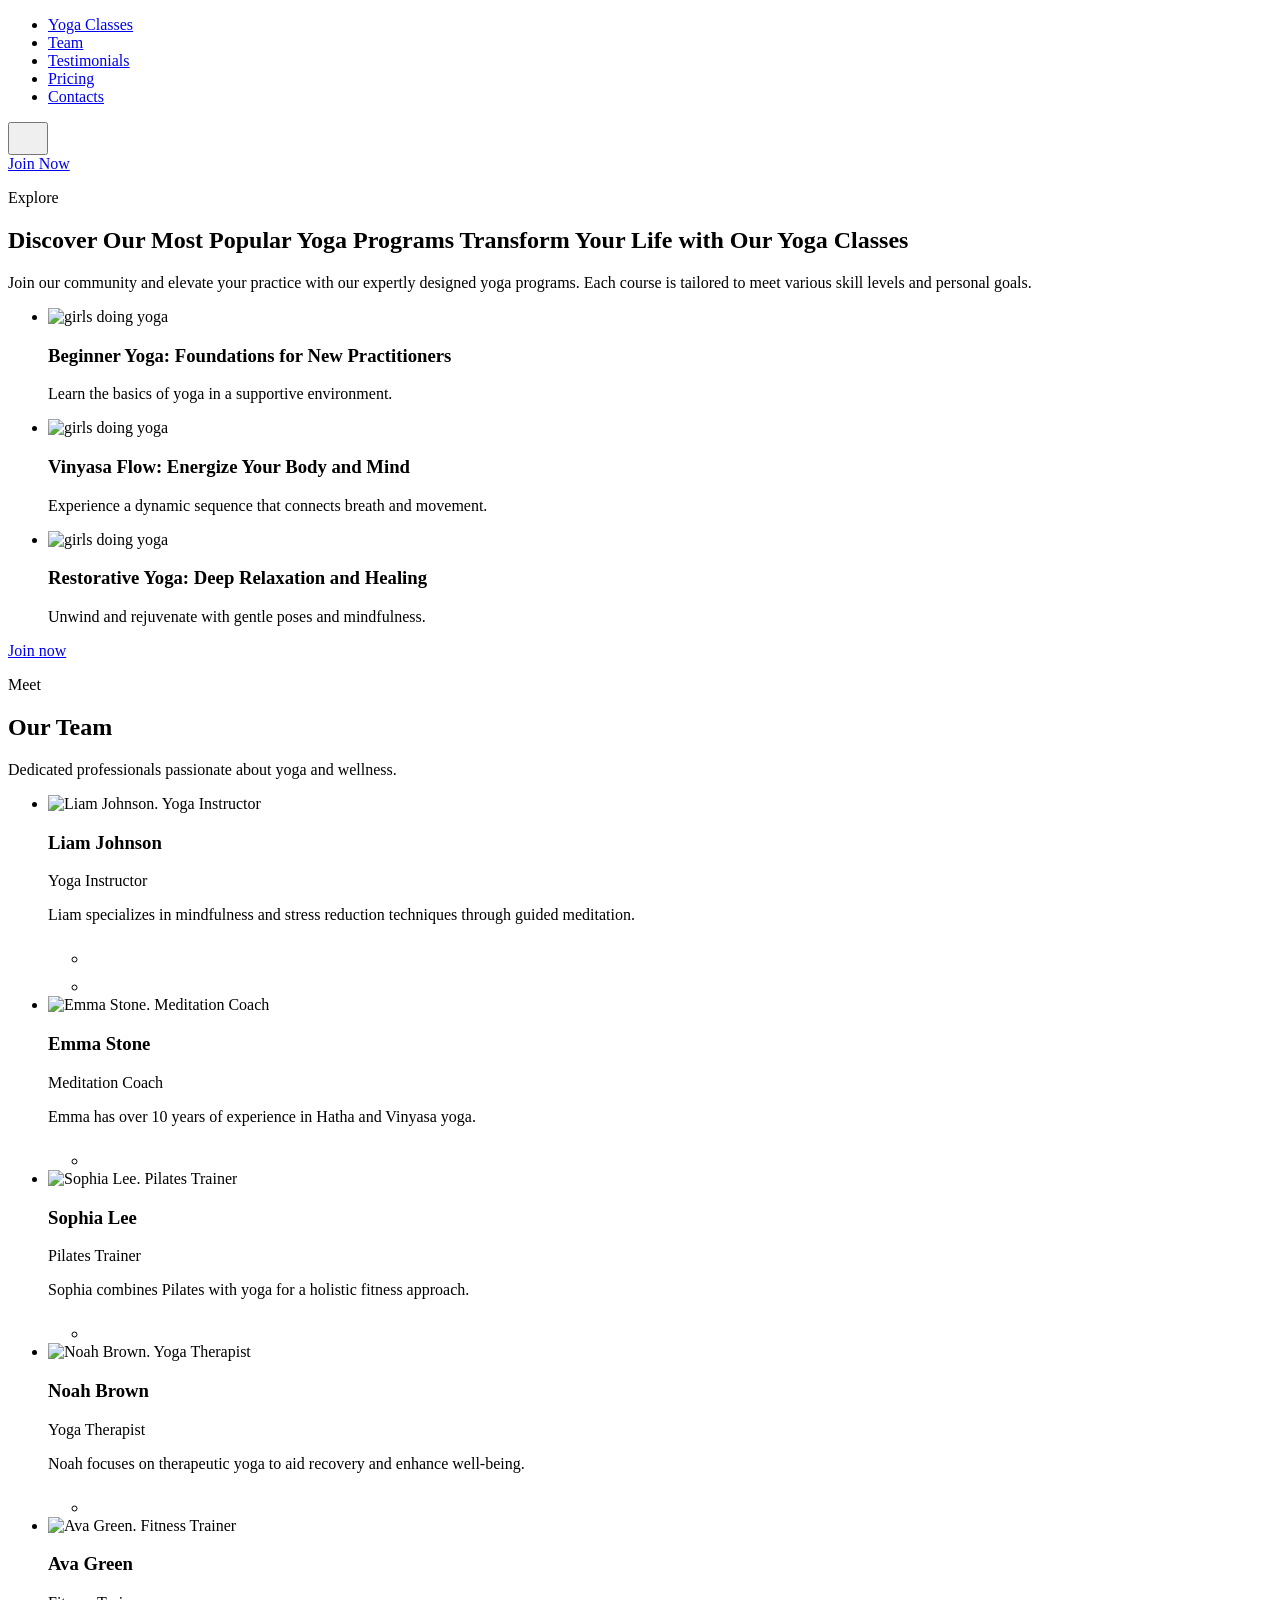
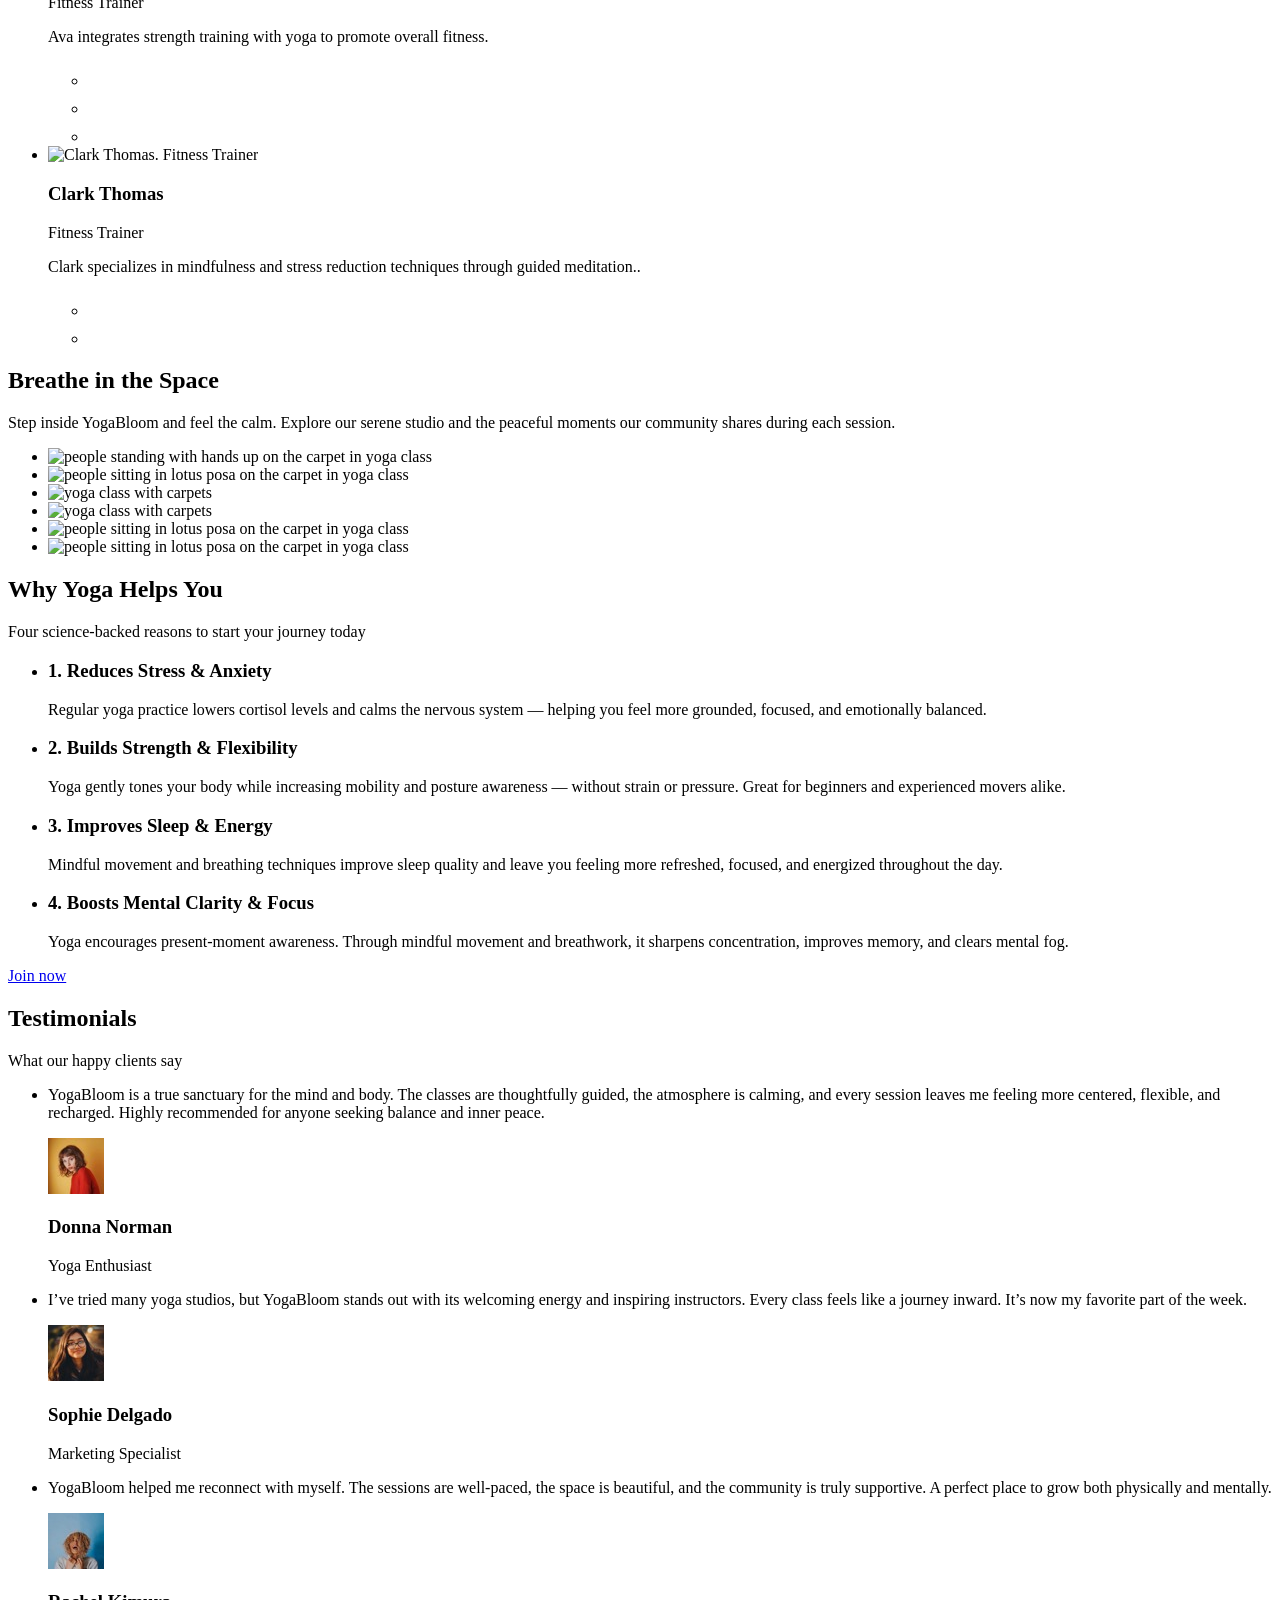
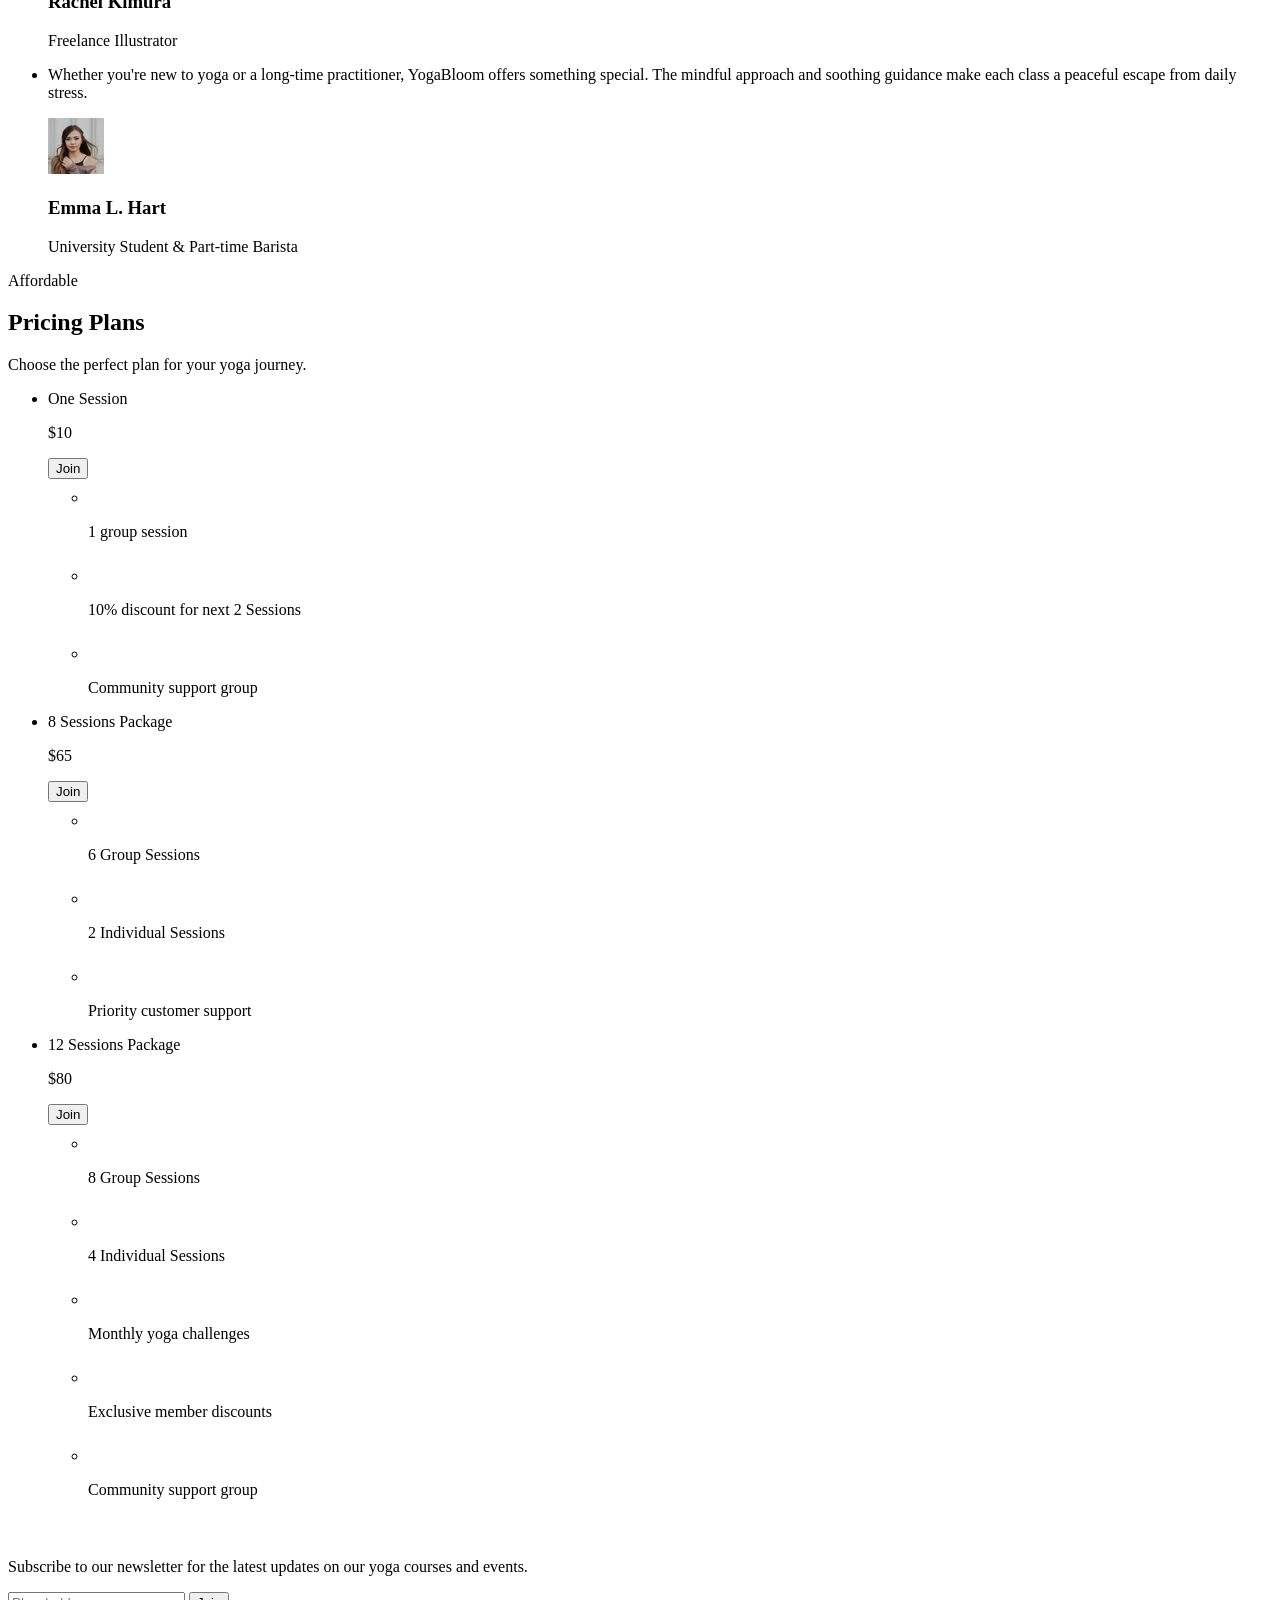
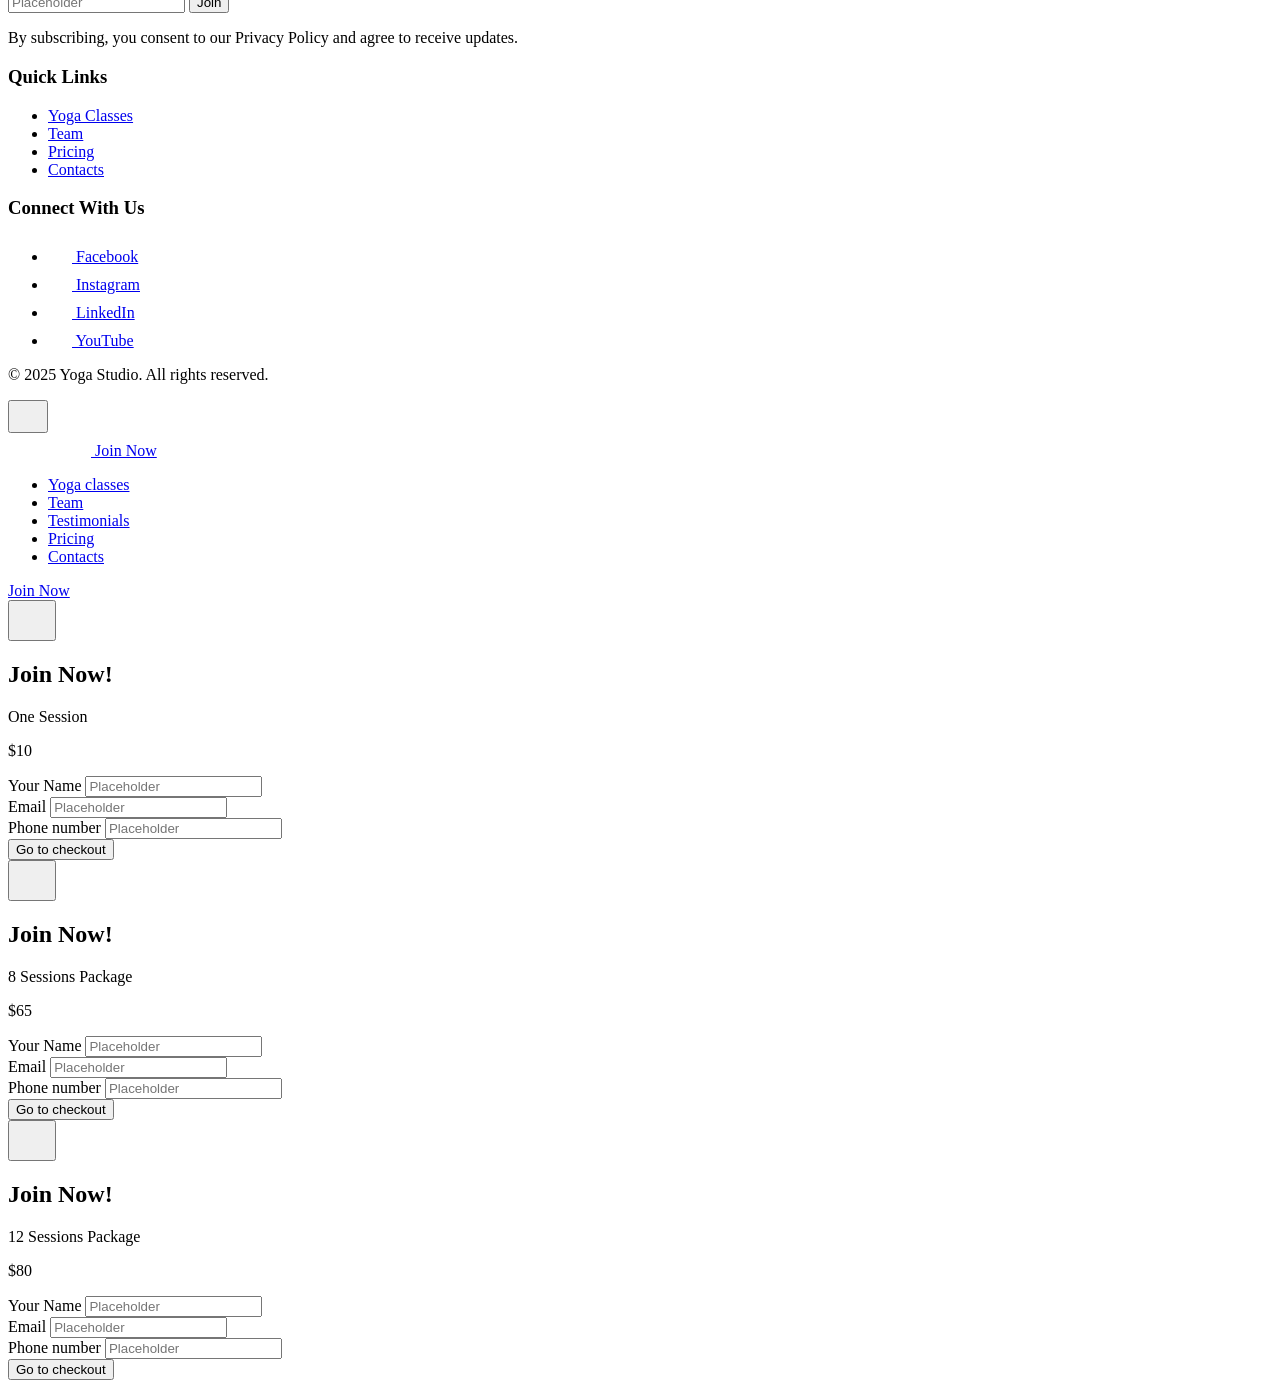
==== index.html @ 4a7f3a46 "Deploying to gh-pages from @ Lordik10032018/Mixture-of-enthusiasm@06333830ba3bcbbd174209e04cb8695b5f" ====
<!doctype html>
<html lang="en">
  <head>
    <meta charset="UTF-8" />
    <link rel="icon" type="image/svg+xml" href="./favicon.svg" />
    <meta name="viewport" content="width=device-width, initial-scale=1.0" />
    <link rel="preconnect" href="https://fonts.googleapis.com" />
    <link rel="preconnect" href="https://fonts.gstatic.com" crossorigin />
    <link
      href="https://fonts.googleapis.com/css2?family=Cabin:ital,wght@0,400..700;1,400..700&family=Roboto:ital,wght@0,100..900;1,100..900&family=Sarabun:ital,wght@0,100;0,200;0,300;0,400;0,500;0,600;0,700;0,800;1,100;1,200;1,300;1,400;1,500;1,600;1,700;1,800&display=swap"
      rel="stylesheet"
    />
    <title>Vanilla App Template</title>
    <link
      rel="stylesheet"
      href="https://unpkg.com/modern-normalize/modern-normalize.css"
    />
    <script type="module" crossorigin src="/Mixture-of-enthusiasm/index.js"></script>
    <link rel="stylesheet" crossorigin href="/Mixture-of-enthusiasm/assets/index-BXJMBJGZ.css">
  </head>
  <body>
    <header class="header">
  <div class="container header__header--container">
    <div class="header__wrapper-menu">
      <nav class="header__menu">
        <ul class="header__list">
          <li class="header__item header__item--active">
            <a href="#yoga-classes" class="header__link">Yoga Classes</a>
          </li>
          <li class="header__item">
            <a href="#team" class="header__link">Team</a>
          </li>
          <li class="header__item">
            <a href="#testimonials" class="header__link">Testimonials</a>
          </li>
          <li class="header__item">
            <a href="#pricing" class="header__link">Pricing</a>
          </li>
          <li class="header__item">
            <a href="#footer" class="header__link">Contacts</a>
          </li>
        </ul>
      </nav>
      <button type="button" id="openBurgerMenu" class="header__burger-menu">
        <svg class="header__burger-icon" width="24" height="24">
          <use href="/Mixture-of-enthusiasm/assets/sprite-DiHiLsTe.svg#menu"></use>
        </svg>
      </button>

      <a href="/" class="header__logo">
        <svg width="83" height="23">
          <use href="/Mixture-of-enthusiasm/assets/sprite-DiHiLsTe.svg#Logo"></use>
        </svg>
      </a>
    </div>
    <a href="#pricing" class="btn header__btn">Join Now</a>
  </div>
</header>


    <main>
      
      <section id="yoga-classes">
  <div class="container">
    <p class="explore__label explore__label--moved">Explore</p>
    <h2 class="explore__title title">
      <span class="explore__title-text explore__title-text--desktop"
        >Discover Our Most Popular Yoga Programs</span
      >
      <span class="explore__title-text explore__title-text--tablet"
        >Transform Your Life with Our Yoga Classes</span
      >
    </h2>
    <p class="explore__description">
      Join our community and elevate your practice with our expertly designed
      yoga programs. Each course is tailored to meet various skill levels and
      personal goals.
    </p>
    <ul class="explore__list">
      <li class="explore__item explore__item--classes">
        <picture class="explore__picture">
          <source
            media="(min-width: 1336px)"
            srcset="/Mixture-of-enthusiasm/assets/Placeholder-Image-CsLSeApb.webp 1x, /Mixture-of-enthusiasm/assets/Placeholder-Image-B-H1EF6R.webp 2x"
            width="421"
            height="240"
          />
          <source
            media="(min-width: 768px)"
            srcset="/Mixture-of-enthusiasm/assets/Placeholder-Image-C0Jt6WMs.webp 1x, /Mixture-of-enthusiasm/assets/Placeholder-Image-B0tQmMRR.webp 2x"
            width="340"
            height="240"
          />
          <img
            loading="lazy"
            src="/Mixture-of-enthusiasm/assets/Placeholder-Image-Ba8PB8Fl.webp"
            srcset="/Mixture-of-enthusiasm/assets/Placeholder-Image-Ba8PB8Fl.webp 1x, /Mixture-of-enthusiasm/assets/Placeholder-Image-bGwWH9Em.webp 2x"
            alt="girls doing yoga"
            class="explore__img"
            width="343"
            height="198"
          />
        </picture>
        <h3 class="explore__subtitle">
          Beginner Yoga: Foundations
          <span class="explore__subtitle-addon">for New Practitioners</span>
        </h3>
        <p class="explore__description">
          Learn the basics of yoga in a supportive environment.
        </p>
      </li>

      <li class="explore__item explore__item--classes">
        <picture class="explore__picture">
          <source
            media="(min-width: 1336px)"
            srcset="/Mixture-of-enthusiasm/assets/Placeholder-Image-1-DFCltEw2.webp 1x, /Mixture-of-enthusiasm/assets/Placeholder-Image-1-CxrA5rvn.webp 2x"
            width="421"
            height="240"
          />
          <source
            media="(min-width: 768px)"
            srcset="/Mixture-of-enthusiasm/assets/Placeholder-Image-1-DPOS7kHQ.webp 1x, /Mixture-of-enthusiasm/assets/Placeholder-Image-1-CdGaJIXI.webp 2x"
            width="340"
            height="240"
          />
          <img
            loading="lazy"
            src="/Mixture-of-enthusiasm/assets/Placeholder-Image-1-DY_hQtZd.webp"
            srcset="/Mixture-of-enthusiasm/assets/Placeholder-Image-1-DY_hQtZd.webp 1x, /Mixture-of-enthusiasm/assets/Placeholder-Image-1-RU3oP6yB.webp 2x"
            alt="girls doing yoga"
            class="explore__img"
            width="343"
            height="198"
          />
        </picture>
        <h3 class="explore__subtitle">
          Vinyasa Flow: Energize Your Body and Mind
        </h3>
        <p class="explore__description">
          Experience a dynamic sequence that connects breath and movement.
        </p>
      </li>

      <li class="explore__item explore__item--classes">
        <picture class="explore__picture">
          <source
            media="(min-width: 1336px)"
            srcset="[data-uri] 1x, /Mixture-of-enthusiasm/assets/Placeholder-Image-2-CC1TFzGq.webp 2x"
            width="421"
            height="240"
          />
          <source
            media="(min-width: 768px)"
            srcset="/Mixture-of-enthusiasm/assets/Placeholder-Image-2-WuRxXyUd.webp 1x, /Mixture-of-enthusiasm/assets/Placeholder-Image-2-CADJezgI.webp 2x"
            width="704"
            height="282"
          />
          <img
            loading="lazy"
            src="/Mixture-of-enthusiasm/assets/Placeholder-Image-2-DnZDboGI.webp"
            srcset="/Mixture-of-enthusiasm/assets/Placeholder-Image-2-DnZDboGI.webp 1x, /Mixture-of-enthusiasm/assets/Placeholder-Image-2-C1ilhNKj.webp 2x"
            alt="girls doing yoga"
            class="explore__img"
            width="343"
            height="198"
          />
        </picture>
        <h3 class="explore__subtitle">
          Restorative Yoga: Deep Relaxation and Healing
        </h3>
        <p class="explore__description">
          Unwind and rejuvenate with gentle poses and mindfulness.
        </p>
      </li>
    </ul>
    <a class="explore__anchor explore__item--link btn" href="#pricing"
      >Join now</a
    >
  </div>
</section>

      <!--OUR TEAM-->
<section>
  <div class="container">
    <p class="team__tagline">Meet</p>
    <h2 class="title">Our Team</h2>
    <p class="team__description">
      Dedicated professionals passionate about yoga and wellness.
    </p>
    <ul class="team__list">
      <!--Liam Johnson. Yoga Instructor-->
      <li class="team__card">
        <div class="team__card-wrapper">
          <picture>
            <!-- Desktop photo (screen resolution from 1336px) -->
            <source
              srcset="/Mixture-of-enthusiasm/assets/liam-johnson-oSQ-I4Ur.png 1x, /Mixture-of-enthusiasm/assets/liam-johnson@2x-BIc2rWUk.png 2x"
              media="(min-width: 1336px)"
              width="421"
              height="395"
            />
            <!-- Photos for Tablets (screen size from 768px to 1335px) -->
            <source
              srcset="/Mixture-of-enthusiasm/assets/liam-johnson-tablet-DtRzXQ2R.png 1x, /Mixture-of-enthusiasm/assets/liam-johnson@2x-tablet-D2LI0xAI.png 2x"
              media="(min-width: 768px)"
              width="340"
              height="395"
            />
            <!-- Mobile photo (from 320px to 767px) -->
            <img
              class="team__image"
              src="/Mixture-of-enthusiasm/assets/liam-johnson-mobile-ByY7ytcc.png"
              srcset="/Mixture-of-enthusiasm/assets/liam-johnson@2x-mobile-hjlea4zI.png 2x"
              alt="Liam Johnson. Yoga Instructor"
              width="343"
              height="221"
              loading="lazy"
            />
          </picture>
          <div class="team__info">
            <h3 class="team__name">Liam Johnson</h3>
            <p class="team__position">Yoga Instructor</p>
            <p class="team__brief-info">
              Liam specializes in mindfulness and stress reduction techniques
              through guided meditation.
            </p>
            <ul class="team__social-links">
              <li>
                <a
                  href="https://www.linkedin.com/"
                  class="team__social-icon"
                  target="_blank"
                >
                  <svg width="24" height="24" class="icon">
                    <use href="../icons/sprite.svg#LinkedIn"></use>
                  </svg>
                </a>
              </li>
              <li>
                <a
                  href="https://www.instagram.com/"
                  class="team__social-icon"
                  target="_blank"
                >
                  <svg width="24" height="24" class="icon">
                    <use href="../icons/sprite.svg#Instagram"></use>
                  </svg>
                </a>
              </li>
            </ul>
          </div>
        </div>
      </li>
      <!--Emma Stone. Meditation Coach-->
      <li class="team__card">
        <div class="team__card-wrapper">
          <picture>
            <!-- Desktop photo (screen resolution from 1336px) -->
            <source
              srcset="/Mixture-of-enthusiasm/assets/emma-stone-DUg37uFr.png 1x, /Mixture-of-enthusiasm/assets/emma-stone@2x-DCwTKkng.png 2x"
              media="(min-width: 1336px)"
              width="421"
              height="395"
            />
            <!-- Photos for Tablets (screen size from 768px to 1335px) -->
            <source
              srcset="/Mixture-of-enthusiasm/assets/emma-stone-tablet-Bgd4HLzm.png 1x, /Mixture-of-enthusiasm/assets/emma-stone@2x-tablet-BjsACCvK.png 2x"
              media="(min-width: 768px)"
              width="340"
              height="395"
            />
            <!-- Mobile photo (from 320px to 767px) -->
            <img
              class="team__image"
              src="/Mixture-of-enthusiasm/assets/emma-stone-mobile-M3-zUyfN.png"
              srcset="/Mixture-of-enthusiasm/assets/emma-stone@2x-mobile-MU3U5JOo.png 2x"
              alt="Emma Stone. Meditation Coach"
              width="343"
              height="221"
              loading="lazy"
            />
          </picture>
          <div class="team__info">
            <h3 class="team__name">Emma Stone</h3>
            <p class="team__position">Meditation Coach</p>
            <p class="team__brief-info">
              Emma has over 10 years of experience in Hatha and Vinyasa yoga.
            </p>
            <ul class="team__social-links">
              <li>
                <a
                  href="https://www.linkedin.com/"
                  class="team__social-icon"
                  target="_blank"
                >
                  <svg width="24" height="24" class="icon">
                    <use href="../icons/sprite.svg#LinkedIn"></use>
                  </svg>
                </a>
              </li>
            </ul>
          </div>
        </div>
      </li>

      <!--Sophia Lee.Pilates Trainer-->
      <li class="team__card">
        <div class="team__card-wrapper">
          <picture>
            <!-- Desktop photo (screen resolution from 1336px) -->
            <source
              srcset="/Mixture-of-enthusiasm/assets/sophia-lee-DNqmJKll.png 1x, /Mixture-of-enthusiasm/assets/sophia-lee@2x-CV3JSp04.png 2x"
              media="(min-width: 1336px)"
              width="421"
              height="395"
            />
            <!-- Photos for Tablets (screen size from 768px to 1335px) -->
            <source
              srcset="/Mixture-of-enthusiasm/assets/sophia-lee-tablet-BzM-bPZ2.png 1x, /Mixture-of-enthusiasm/assets/sophia-lee@2x-tablet-BYg41EfU.png 2x"
              media="(min-width: 768px)"
              width="340"
              height="395"
            />
            <!-- Mobile photo (from 320px to 767px) -->
            <img
              class="team__image"
              src="/Mixture-of-enthusiasm/assets/sophia-lee-mobile-gd15uBkg.png"
              srcset="/Mixture-of-enthusiasm/assets/sophia-lee@2x-mobile-DHZXL-XJ.png 2x"
              alt="Sophia Lee. Pilates Trainer"
              width="343"
              height="221"
              loading="lazy"
            />
          </picture>
          <div class="team__info">
            <h3 class="team__name">Sophia Lee</h3>
            <p class="team__position">Pilates Trainer</p>
            <p class="team__brief-info">
              Sophia combines Pilates with yoga for a holistic fitness approach.
            </p>
            <ul class="team__social-links">
              <li>
                <a
                  href="https://www.instagram.com/"
                  class="team__social-icon"
                  target="_blank"
                >
                  <svg width="24" height="24" class="icon">
                    <use href="../icons/sprite.svg#Instagram"></use>
                  </svg>
                </a>
              </li>
            </ul>
          </div>
        </div>
      </li>

      <!--Noah Brown. Yoga Therapist-->
      <li class="team__card">
        <div class="team__card-wrapper">
          <picture>
            <!-- Desktop photo (screen resolution from 1336px) -->
            <source
              srcset="/Mixture-of-enthusiasm/assets/noah-brown-dzrGnQUB.png 1x, /Mixture-of-enthusiasm/assets/noah-brown@2x-CDZ26W_w.png 2x"
              media="(min-width: 1336px)"
              width="421"
              height="395"
            />
            <!-- Photos for Tablets (screen size from 768px to 1335px) -->
            <source
              srcset="/Mixture-of-enthusiasm/assets/noah-brown-tablet-Dfycjv3d.png 1x, /Mixture-of-enthusiasm/assets/noah-brown@2x-tablet-ClM_7ooC.png 2x"
              media="(min-width: 768px)"
              width="340"
              height="395"
            />
            <!-- Mobile photo (from 320px to 767px) -->
            <img
              class="team__image"
              src="/Mixture-of-enthusiasm/assets/noah-brown-mobile-C4v0NYmM.png"
              srcset="/Mixture-of-enthusiasm/assets/noah-brown@2x-mobile-XmMCKQgY.png 2x"
              alt="Noah Brown. Yoga Therapist"
              width="343"
              height="221"
              loading="lazy"
            />
          </picture>
          <div class="team__info">
            <h3 class="team__name">Noah Brown</h3>
            <p class="team__position">Yoga Therapist</p>
            <p class="team__brief-info">
              Noah focuses on therapeutic yoga to aid recovery and enhance
              well-being.
            </p>
            <ul class="team__social-links">
              <li>
                <a
                  href="https://www.linkedin.com/"
                  class="team__social-icon"
                  target="_blank"
                >
                  <svg width="24" height="24" class="icon">
                    <use href="../icons/sprite.svg#LinkedIn"></use>
                  </svg>
                </a>
              </li>
            </ul>
          </div>
        </div>
      </li>

      <!--Ava Green. Fitness Trainer-->
      <li class="team__card">
        <div class="team__card-wrapper">
          <picture>
            <!-- Desktop photo (screen resolution from 1336px) -->
            <source
              srcset="/Mixture-of-enthusiasm/assets/ava-green-BJxsldad.png 1x, /Mixture-of-enthusiasm/assets/ava-green@2x-DP9zt-Wl.png 2x"
              media="(min-width: 1336px)"
              width="421"
              height="395"
            />
            <!-- Photos for Tablets (screen size from 768px to 1335px) -->
            <source
              srcset="/Mixture-of-enthusiasm/assets/ava-green-tablet-CUlpvRYc.png 1x, /Mixture-of-enthusiasm/assets/ava-green@2x-tablet-CHVRKQI6.png 2x"
              media="(min-width: 768px)"
              width="340"
              height="395"
            />
            <!-- Mobile photo (from 320px to 767px) -->
            <img
              class="team__image"
              src="/Mixture-of-enthusiasm/assets/ava-green-mobile-Bm2fyVte.png"
              srcset="/Mixture-of-enthusiasm/assets/ava-green@2x-mobile-ByqTLB4I.png 2x"
              alt="Ava Green. Fitness Trainer"
              width="343"
              height="221"
              loading="lazy"
            />
          </picture>
          <div class="team__info">
            <h3 class="team__name">Ava Green</h3>
            <p class="team__position">Fitness Trainer</p>
            <p class="team__brief-info">
              Ava integrates strength training with yoga to promote overall
              fitness.
            </p>
            <ul class="team__social-links">
              <li>
                <a
                  href="https://www.facebook.com/"
                  class="team__social-icon"
                  target="_blank"
                >
                  <svg width="24" height="24" class="icon">
                    <use href="../icons/sprite.svg#Facebook"></use>
                  </svg>
                </a>
              </li>
              <li>
                <a
                  href="https://www.instagram.com/"
                  class="team__social-icon"
                  target="_blank"
                >
                  <svg width="24" height="24" class="icon">
                    <use href="../icons/sprite.svg#Instagram"></use>
                  </svg>
                </a>
              </li>
              <li>
                <a
                  href="https://www.linkedin.com/"
                  class="team__social-icon"
                  target="_blank"
                >
                  <svg width="24" height="24" class="icon">
                    <use href="../icons/sprite.svg#LinkedIn"></use>
                  </svg>
                </a>
              </li>
            </ul>
          </div>
        </div>
      </li>
      <!--Clark Thomas. Fitness Trainer-->
      <li class="team__card">
        <div class="team__card-wrapper">
          <picture>
            <!-- Desktop photo (screen resolution from 1336px) -->
            <source
              srcset="/Mixture-of-enthusiasm/assets/clark-thomas-BdPRaU7X.png 1x, /Mixture-of-enthusiasm/assets/clark-thomas@2x-Dll0l_rn.png 2x"
              media="(min-width: 1336px)"
              width="421"
              height="395"
            />
            <!-- Photos for Tablets (screen size from 768px to 1335px) -->
            <source
              srcset="/Mixture-of-enthusiasm/assets/clark-thomas-tablet-SL7EXaGQ.png 1x, /Mixture-of-enthusiasm/assets/clark-thomas@2x-tablet-BVnCc7WL.png 2x"
              media="(min-width: 768px)"
              width="340"
              height="395"
            />
            <!-- Mobile photo (from 320px to 767px) -->
            <img
              class="team__image"
              src="/Mixture-of-enthusiasm/assets/clark-thomas-mobile-CoTmtqdp.png"
              srcset="/Mixture-of-enthusiasm/assets/clark-thomas@2x-mobile-k3hlz3MS.png 2x"
              alt="Clark Thomas. Fitness Trainer"
              width="343"
              height="221"
              loading="lazy"
            />
          </picture>
          <div class="team__info">
            <h3 class="team__name">Clark Thomas</h3>
            <p class="team__position">Fitness Trainer</p>
            <p class="team__brief-info">
              Clark specializes in mindfulness and stress reduction techniques
              through guided meditation..
            </p>
            <ul class="team__social-links">
              <li>
                <a
                  href="https://www.linkedin.com/"
                  class="team__social-icon"
                  target="_blank"
                >
                  <svg width="24" height="24" class="icon">
                    <use href="../icons/sprite.svg#LinkedIn"></use>
                  </svg>
                </a>
              </li>
              <li>
                <a
                  href="https://www.instagram.com/"
                  class="team__social-icon"
                  target="_blank"
                >
                  <svg width="24" height="24" class="icon">
                    <use href="../icons/sprite.svg#Instagram"></use>
                  </svg>
                </a>
              </li>
            </ul>
          </div>
        </div>
      </li>
    </ul>
  </div>
</section>

      <section id="gallery">
  <div class="gallery__container container">
    <h2 class="title">Breathe in the Space</h2>
    <p class="gallery__text">
      Step inside YogaBloom and feel the calm. Explore our serene studio and the
      peaceful moments our community shares during each session.
    </p>

    <ul class="gallery__list">
      <li class="gallery__list-item">
        <picture>
          <!-- Desktop -->
          <source
            srcset="/Mixture-of-enthusiasm/assets/desktop-gallery-1-DWXPyNW6.jpg 1x, /Mixture-of-enthusiasm/assets/desktop-gallery-1@2x-k-QN-uoq.jpg 2x"
            media="(min-width: 1336px)"
          />

          <!-- Tablet -->
          <source
            srcset="/Mixture-of-enthusiasm/assets/tablet-gallery-1-BoIWDMoe.jpg 1x, /Mixture-of-enthusiasm/assets/tablet-gallery-1@2x-CnouU33R.jpg 2x"
            media="(min-width: 768px)"
          />

          <!-- Mobile -->
          <img
            class="gallery__list-img"
            src="/Mixture-of-enthusiasm/assets/mobile-gallery-1-C3ZEhcpM.jpg"
            srcset="/Mixture-of-enthusiasm/assets/mobile-gallery-1-C3ZEhcpM.jpg 1x, /Mixture-of-enthusiasm/assets/mobile-gallery-1@2x-DEvDe14T.jpg 2x"
            alt="people standing with hands up on the carpet in yoga class"
            width="155"
            height="155"
            loading="lazy"
          />
        </picture>
      </li>

      <li class="gallery__list-item">
        <picture>
          <!-- Desktop -->
          <source
            srcset="/Mixture-of-enthusiasm/assets/desktop-gallery-2-CbAnJVE3.jpg 1x, /Mixture-of-enthusiasm/assets/desktop-gallery-2@2x-DnpVuHmG.jpg 2x"
            media="(min-width: 1336px)"
          />

          <!-- Tablet -->
          <source
            srcset="/Mixture-of-enthusiasm/assets/tablet-gallery-2-DEw33cd_.jpg 1x, /Mixture-of-enthusiasm/assets/tablet-gallery-2@2x-BwRSYu6m.jpg 2x"
            media="(min-width: 768px)"
          />

          <!-- Mobile -->
          <img
            class="gallery__list-img"
            src="/Mixture-of-enthusiasm/assets/mobile-gallery-2-DKMoFAp6.jpg"
            srcset="/Mixture-of-enthusiasm/assets/mobile-gallery-2-DKMoFAp6.jpg 1x, /Mixture-of-enthusiasm/assets/mobile-gallery-2@2x-CdsW4N7T.jpg 2x"
            alt="people sitting in lotus posa on the carpet in yoga class"
            width="155"
            height="155"
            loading="lazy"
          />
        </picture>
      </li>

      <li class="gallery__list-item">
        <picture>
          <!-- Desktop -->
          <source
            srcset="/Mixture-of-enthusiasm/assets/desktop-gallery-3-D7nXEpvQ.jpg 1x, /Mixture-of-enthusiasm/assets/desktop-gallery-3@2x-xIWeSAhg.jpg 2x"
            media="(min-width: 1336px)"
          />

          <!-- Tablet -->
          <source
            srcset="/Mixture-of-enthusiasm/assets/tablet-gallery-3-Dlk4bMWE.jpg 1x, /Mixture-of-enthusiasm/assets/tablet-gallery-3@2x-DnabhvQD.jpg 2x"
            media="(min-width: 768px)"
          />

          <!-- Mobile -->
          <img
            class="gallery__list-img"
            src="/Mixture-of-enthusiasm/assets/mobile-gallery-3-6G0c-wEs.jpg"
            srcset="/Mixture-of-enthusiasm/assets/mobile-gallery-3-6G0c-wEs.jpg 1x, /Mixture-of-enthusiasm/assets/mobile-gallery-3@2x-Dy00_G2Z.jpg 2x"
            alt="yoga class with carpets"
            width=" 155"
            height="155"
            loading="lazy"
          />
        </picture>
      </li>

      <li class="gallery__list-item">
        <picture>
          <!-- Desktop -->
          <source
            srcset="/Mixture-of-enthusiasm/assets/desktop-gallery-4-Xo_fT_cZ.jpg 1x, /Mixture-of-enthusiasm/assets/desktop-gallery-4@2x-DavTp7C0.jpg 2x"
            media="(min-width: 1336px)"
          />

          <!-- Tablet -->
          <source
            srcset="/Mixture-of-enthusiasm/assets/tablet-gallery-4-DeMuLwvk.jpg 1x, /Mixture-of-enthusiasm/assets/tablet-gallery-4@2x-CMjmEK3l.jpg 2x"
            media="(min-width: 768px)"
          />

          <!-- Mobile -->
          <img
            class="gallery__list-img"
            src="/Mixture-of-enthusiasm/assets/mobile-gallery-4-CkMTvdoA.jpg"
            srcset="/Mixture-of-enthusiasm/assets/mobile-gallery-4-CkMTvdoA.jpg 1x, /Mixture-of-enthusiasm/assets/mobile-gallery-4@2x-BfaC8YQX.jpg 2x"
            alt="yoga class with carpets"
            width="155"
            height="155"
            loading="lazy"
          />
        </picture>
      </li>

      <li class="gallery__list-item">
        <picture>
          <!-- Desktop -->
          <source
            srcset="/Mixture-of-enthusiasm/assets/desktop-gallery-5-COIQn49E.jpg 1x, /Mixture-of-enthusiasm/assets/desktop-gallery-5@2x-DCb7zsxO.jpg 2x"
            media="(min-width: 1336px)"
          />

          <!-- Tablet -->
          <source
            srcset="/Mixture-of-enthusiasm/assets/tablet-gallery-5-BUH9bxrG.jpg 1x, /Mixture-of-enthusiasm/assets/tablet-gallery-5@2x-Cu6KBHgo.jpg 2x"
            media="(min-width: 768px)"
          />

          <!-- Mobile -->
          <img
            class="gallery__list-img"
            src="/Mixture-of-enthusiasm/assets/mobile-gallery-5-B0sViIhW.jpg"
            srcset="/Mixture-of-enthusiasm/assets/mobile-gallery-5-B0sViIhW.jpg 1x, /Mixture-of-enthusiasm/assets/mobile-gallery-5@2x-TCSxRArN.jpg 2x"
            alt="people sitting in lotus posa on the carpet in yoga class"
            width="155"
            height="155"
            loading="lazy"
          />
        </picture>
      </li>

      <li class="gallery__list-item">
        <picture>
          <!-- Desktop -->
          <source
            srcset="/Mixture-of-enthusiasm/assets/desktop-gallery-6-CK5w_iP2.jpg 1x, /Mixture-of-enthusiasm/assets/desktop-gallery-6@2x-CpS77ncD.jpg 2x"
            media="(min-width: 1336px)"
          />

          <!-- Tablet -->
          <source
            srcset="/Mixture-of-enthusiasm/assets/tablet-gallery-6-BBp72cDI.jpg 1x, /Mixture-of-enthusiasm/assets/tablet-gallery-6@2x-Zvq76zr0.jpg 2x"
            media="(min-width: 768px)"
          />

          <!-- Mobile -->
          <img
            class="gallery__list-img"
            src="/Mixture-of-enthusiasm/assets/mobile-gallery-6-CsFJ0Z_P.jpg"
            srcset="/Mixture-of-enthusiasm/assets/mobile-gallery-6-CsFJ0Z_P.jpg 1x, /Mixture-of-enthusiasm/assets/mobile-gallery-6@2x-IgyEi6tB.jpg 2x"
            alt="people sitting in lotus posa on the carpet in yoga class"
            width="155"
            height="155"
            loading="lazy"
          />
        </picture>
      </li>
    </ul>
  </div>
</section>

      <section id="about-us">
  <div class="container">
    <h2 class="title">Why Yoga Helps You</h2>
    <p class="about__subtitle">
      Four science-backed reasons to start your journey today
    </p>

    <ul class="about__list">
      <li class="about__item">
        <h3 class="about__item__title">1. Reduces Stress & Anxiety</h3>
        <p class="about__item__text">
          Regular yoga practice lowers cortisol levels and calms the nervous
          system — helping you feel more grounded, focused, and emotionally
          balanced.
        </p>
      </li>
      <li class="about__item">
        <h3 class="about__item__title">2. Builds Strength & Flexibility</h3>
        <p class="about__item__text">
          Yoga gently tones your body while increasing mobility and posture
          awareness — without strain or pressure. Great for beginners and
          experienced movers alike.
        </p>
      </li>
      <li class="about__item">
        <h3 class="about__item__title">3. Improves Sleep & Energy</h3>
        <p class="about__item__text">
          Mindful movement and breathing techniques improve sleep quality and
          leave you feeling more refreshed, focused, and energized throughout
          the day.
        </p>
      </li>
      <li class="about__item">
        <h3 class="about__item__title">4. Boosts Mental Clarity & Focus</h3>
        <p class="about__item__text">
          Yoga encourages present-moment awareness. Through mindful movement and
          breathwork, it sharpens concentration, improves memory, and clears
          mental fog.
        </p>
      </li>
    </ul>

    <div class="about__actions">
      <a href="#pricing" class="btn about__btn">Join now</a>
    </div>
  </div>
</section>

      <section id="testimonials">
  <div class="container">
    <h2 class="title">Testimonials</h2>
    <p class="testimonials__subtitle">What our happy clients say</p>

    <ul class="testimonials__list">
      <li class="testimonials__card">
        <p class="testimonials__review">
          YogaBloom is a true sanctuary for the mind and body. The classes are
          thoughtfully guided, the atmosphere is calming, and every session
          leaves me feeling more centered, flexible, and recharged. Highly
          recommended for anyone seeking balance and inner peace.
        </p>
        <div class="testimonials__person">
          <img
            src="[data-uri]"
            srcset="[data-uri] 1x, /Mixture-of-enthusiasm/assets/donna@2x-XVtGD97g.jpg 2x"
            alt="Donna Norman"
            class="testimonials__avatar"
          />
          <h3 class="testimonials__name">Donna Norman</h3>
          <p class="testimonials__role">Yoga Enthusiast</p>
        </div>
      </li>

      <li class="testimonials__card">
        <p class="testimonials__review">
          I’ve tried many yoga studios, but YogaBloom stands out with its
          welcoming energy and inspiring instructors. Every class feels like a
          journey inward. It’s now my favorite part of the week.
        </p>
        <div class="testimonials__person">
          <img
            src="[data-uri]"
            srcset="[data-uri] 1x, /Mixture-of-enthusiasm/assets/sophie@2x-Dts3Klr9.jpg 2x"
            alt="Sophie Delgado"
            class="testimonials__avatar"
          />
          <h3 class="testimonials__name">Sophie Delgado</h3>
          <p class="testimonials__role">Marketing Specialist</p>
        </div>
      </li>

      <li class="testimonials__card">
        <p class="testimonials__review">
          YogaBloom helped me reconnect with myself. The sessions are
          well-paced, the space is beautiful, and the community is truly
          supportive. A perfect place to grow both physically and mentally.
        </p>
        <div class="testimonials__person">
          <img
            src="[data-uri]"
            srcset="[data-uri] 1x, /Mixture-of-enthusiasm/assets/rachel@2x-BVPkWMZQ.jpg 2x"
            alt="Rachel Kimura"
            class="testimonials__avatar"
          />
          <h3 class="testimonials__name">Rachel Kimura</h3>
          <p class="testimonials__role">Freelance Illustrator</p>
        </div>
      </li>

      <li class="testimonials__card">
        <p class="testimonials__review">
          Whether you're new to yoga or a long-time practitioner, YogaBloom
          offers something special. The mindful approach and soothing guidance
          make each class a peaceful escape from daily stress.
        </p>
        <div class="testimonials__person">
          <img
            src="[data-uri]"
            srcset="[data-uri] 1x, /Mixture-of-enthusiasm/assets/emma@2x-BDE4KUcv.jpg 2x"
            alt="Emma L. Hart"
            class="testimonials__avatar"
          />
          <h3 class="testimonials__name">Emma L. Hart</h3>
          <p class="testimonials__role">
            University Student &amp; Part-time Barista
          </p>
        </div>
      </li>
    </ul>
  </div>
</section>

      <section id="pricing">
  <div class="container">
    <div class="section__title-price">
      <p class="price__badge">Affordable</p>
      <h2 class="title">Pricing Plans</h2>
      <p class="price__desc">Choose the perfect plan for your yoga journey.</p>
    </div>

    <ul class="price__list">
      <li class="price__item">
        <div class="items">
          <div class="block__price-title">
            <p class="price__item-disc">One Session</p>
            <p class="price__item-title">$10</p>
          </div>

          <button class="btn price__btn" id="openMenuPrice1" type="button">
            Join
          </button>

          <ul class="price__list-terms">
            <li class="terms__item">
              <svg class="terms__icon" width="24" height="24">
                <use href="/Mixture-of-enthusiasm/assets/sprite-DiHiLsTe.svg#check"></use>
              </svg>

              <p class="terms__disc">1 group session</p>
            </li>

            <li class="terms__item">
              <svg class="terms__icon" width="24" height="24">
                <use href="/Mixture-of-enthusiasm/assets/sprite-DiHiLsTe.svg#check"></use>
              </svg>

              <p class="terms__disc">10% discount for next 2 Sessions</p>
            </li>

            <li class="terms__item">
              <svg class="terms__icon" width="24" height="24">
                <use href="/Mixture-of-enthusiasm/assets/sprite-DiHiLsTe.svg#check"></use>
              </svg>

              <p class="terms__disc">Community support group</p>
            </li>
          </ul>
        </div>
      </li>

      <li class="price__item">
        <div class="items">
          <div class="block__price-title">
            <p class="price__item-disc">8 Sessions Package</p>
            <p class="price__item-title">$65</p>
          </div>

          <button class="btn price__btn" id="openMenuPrice2" type="button">
            Join
          </button>

          <ul class="price__list-terms">
            <li class="terms__item">
              <svg class="terms__icon" width="24" height="24">
                <use href="/Mixture-of-enthusiasm/assets/sprite-DiHiLsTe.svg#check"></use>
              </svg>

              <p class="terms__disc">6 Group Sessions</p>
            </li>
            <li class="terms__item">
              <svg class="terms__icon" width="24" height="24">
                <use href="/Mixture-of-enthusiasm/assets/sprite-DiHiLsTe.svg#check"></use>
              </svg>

              <p class="terms__disc">2 Individual Sessions</p>
            </li>
            <li class="terms__item">
              <svg class="terms__icon" width="24" height="24">
                <use href="/Mixture-of-enthusiasm/assets/sprite-DiHiLsTe.svg#check"></use>
              </svg>

              <p class="terms__disc">Priority customer support</p>
            </li>
          </ul>
        </div>
      </li>
      <li class="price__item third">
        <div class="items third">
          <div class="third__item-left">
            <p class="price__item-disc">12 Sessions Package</p>
            <p class="price__item-title">$80</p>
          </div>

          <button
            class="btn price__btn third"
            id="openMenuPrice3"
            type="button"
          >
            Join
          </button>
        </div>
        <ul class="price__list-terms third">
          <li class="terms__item">
            <svg class="terms__icon" width="24" height="24">
              <use href="/Mixture-of-enthusiasm/assets/sprite-DiHiLsTe.svg#check"></use>
            </svg>

            <p class="terms__disc">8 Group Sessions</p>
          </li>
          <li class="terms__item">
            <svg class="terms__icon" width="24" height="24">
              <use href="/Mixture-of-enthusiasm/assets/sprite-DiHiLsTe.svg#check"></use>
            </svg>

            <p class="terms__disc">4 Individual Sessions</p>
          </li>
          <li class="terms__item">
            <svg class="terms__icon" width="24" height="24">
              <use href="/Mixture-of-enthusiasm/assets/sprite-DiHiLsTe.svg#check"></use>
            </svg>

            <p class="terms__disc">Monthly yoga challenges</p>
          </li>
          <li class="terms__item">
            <svg class="terms__icon" width="24" height="24">
              <use href="/Mixture-of-enthusiasm/assets/sprite-DiHiLsTe.svg#check"></use>
            </svg>

            <p class="terms__disc">Exclusive member discounts</p>
          </li>
          <li class="terms__item">
            <svg class="terms__icon" width="24" height="24">
              <use href="/Mixture-of-enthusiasm/assets/sprite-DiHiLsTe.svg#check"></use>
            </svg>

            <p class="terms__disc">Community support group</p>
          </li>
        </ul>
      </li>
    </ul>
  </div>
</section>

    </main>

    <footer class="footer" id="footer">
  <div class="container footer-container">
    <!-- Logo -->
    <a href="./index.html" class="footer-logo">
      <svg class="footer-logo-icon" width="83" height="23">
        <use href="/Mixture-of-enthusiasm/assets/sprite-DiHiLsTe.svg#Logo"></use>
      </svg>
    </a>

    <!-- Subscribe block -->
    <div class="footer-subscribe">
      <p class="footer-subscribe-text">
        Subscribe to our newsletter for the latest updates on our yoga courses
        and events.
      </p>

      <form class="footer-form">
        <input
          id="footer-email"
          type="email"
          name="email"
          class="footer-input"
          placeholder="Placeholder"
          required
        />
        <button type="submit" class="btn footer-btn">Join</button>
      </form>

      <p class="footer-policy">
        By subscribing, you consent to our Privacy Policy and agree to receive
        updates.
      </p>
    </div>

    <!-- Quick Links -->
    <div class="footer-links">
      <h3 class="footer-title">Quick Links</h3>
      <ul class="footer-list">
        <li><a href="#yoga-classes" class="footer-link">Yoga Classes</a></li>
        <li><a href="#team" class="footer-link">Team</a></li>
        <li><a href="#pricing" class="footer-link">Pricing</a></li>
        <li><a href="#footer" class="footer-link">Contacts</a></li>
      </ul>
    </div>

    <!-- Social -->
    <div class="footer-social">
      <h3 class="footer-title">Connect With Us</h3>
      <ul class="footer-social-list">
        <li class="footer-social-item">
          <a
            href="https://facebook.com"
            class="footer-social-link"
            target="_blank"
            rel="noopener noreferrer"
          >
            <svg width="24" height="24">
              <use href="/Mixture-of-enthusiasm/assets/sprite-DiHiLsTe.svg#Facebook"></use>
            </svg>
            Facebook
          </a>
        </li>
        <li class="footer-social-item">
          <a
            href="https://instagram.com"
            class="footer-social-link"
            target="_blank"
            rel="noopener noreferrer"
          >
            <svg width="24" height="24">
              <use href="/Mixture-of-enthusiasm/assets/sprite-DiHiLsTe.svg#Instagram"></use>
            </svg>
            Instagram
          </a>
        </li>
        <li class="footer-social-item">
          <a
            href="https://linkedin.com"
            class="footer-social-link"
            target="_blank"
            rel="noopener noreferrer"
          >
            <svg width="24" height="24">
              <use href="/Mixture-of-enthusiasm/assets/sprite-DiHiLsTe.svg#LinkedIn"></use>
            </svg>
            LinkedIn
          </a>
        </li>
        <li class="footer-social-item">
          <a
            href="https://youtube.com"
            class="footer-social-link"
            target="_blank"
            rel="noopener noreferrer"
          >
            <svg width="24" height="24">
              <use href="/Mixture-of-enthusiasm/assets/sprite-DiHiLsTe.svg#Youtube"></use>
            </svg>
            YouTube
          </a>
        </li>
      </ul>
    </div>

    <!-- Copyright -->
    <p class="footer-copy">© 2025 Yoga Studio. All rights reserved.</p>
  </div>
</footer>

    <div class="modal-brg is-hidden" id="modalBrg">
  <div class="container modal-brg--container">
    <!-- #region wrapper -->
    <div class="modal-brg__wrapper">
      <!-- #region btn-close -->
      <button class="modal-brg__close" id="closeBurgerMenu">
        <svg width="24" height="24">
          <use href="/Mixture-of-enthusiasm/assets/sprite-DiHiLsTe.svg#x"></use>
        </svg>
      </button>
      <!-- #endregion btn-close -->
      <!-- #region inner-wrapper -->
      <div class="modal-brg__inner-wrapper">
        <!-- #region logo -->
        <a class="modal-brg__logo" href="/">
          <svg width="83" height="23">
            <use href="/Mixture-of-enthusiasm/assets/sprite-DiHiLsTe.svg#Logo"></use>
          </svg>
        </a>
        <!-- #endregion logo -->
        <!-- #region main-btn -->
        <a href="#pricing" class="btn modal-brg__btn">Join Now</a>
        <!-- #endregion main-btn -->
      </div>
      <!-- #endregion inner-wrapper -->
    </div>
    <!-- #endregion wrapper -->
    <!-- #region nav-menu -->
    <nav class="modal-brg__menu">
      <ul class="modal-brg__list">
        <li class="modal-brg__item">
          <a href="#yoga-classes" class="modal-brg__link">Yoga classes</a>
        </li>
        <li class="modal-brg__item">
          <a href="#team" class="modal-brg__link">Team</a>
        </li>
        <li class="modal-brg__item">
          <a href="#testimonials" class="modal-brg__link">Testimonials</a>
        </li>
        <li class="modal-brg__item">
          <a href="#pricing" class="modal-brg__link">Pricing</a>
        </li>
        <li class="modal-brg__item">
          <a href="#footer" class="modal-brg__link">Contacts</a>
        </li>
      </ul>
    </nav>
    <!-- #endregion nav-menu -->
    <!-- #region btn-second -->
    <div>
      <a href="#pricing" class="btn modal-brg__second-btn">Join Now</a>
    </div>
    <!-- #endregion btn-second -->
  </div>
</div>

    <div id="backdropPrice1" class="backdrop" data-modal>
  <div class="modal">
    <button
      id="closePriceMenu1"
      type="button"
      class="modal__close-btn"
      data-modal-close
      aria-label="Закрити модальне вікно"
    >
      <svg class="modal__close-icon" width="32" height="32">
        <use href="/Mixture-of-enthusiasm/assets/sprite-DiHiLsTe.svg#x"></use>
      </svg>
    </button>

    <h2 class="title">Join Now!</h2>
    <p class="modal__subtitle">One Session</p>
    <p class="modal__price">$10</p>

    <form class="modal__form">
      <div class="modal__field">
        <label for="user-name" class="modal__label">Your Name</label>
        <input
          type="text"
          name="user-name"
          id="user-name"
          class="modal__input modal__input--error"
          placeholder="Placeholder"
          required
        />
      </div>

      <div class="modal__row">
        <div class="modal__field">
          <label for="user-email" class="modal__label">Email</label>
          <input
            type="email"
            name="user-email"
            id="user-email"
            class="modal__input modal__input--error"
            placeholder="Placeholder"
            required
          />
        </div>

        <div class="modal__field">
          <label for="user-phone" class="modal__label">Phone number</label>
          <input
            type="tel"
            name="user-phone"
            id="user-phone"
            class="modal__input modal__input--error"
            placeholder="Placeholder"
            required
            pattern="[0-9+\s\-()]{10,15}"
            title="Будь ласка, введіть коректний номер телефону"
          />
        </div>
      </div>

      <button type="submit" class="modal__submit-btn btn">
        Go to checkout
      </button>
    </form>
  </div>
</div>

<div class="backdrop" id="backdropPrice2" data-modal>
  <div class="modal">
    <button
      id="closePriceMenu2"
      type="button"
      class="modal__close-btn"
      data-modal-close
      aria-label="Закрити модальне вікно"
    >
      <svg class="modal__close-icon" width="32" height="32">
        <use href="/Mixture-of-enthusiasm/assets/sprite-DiHiLsTe.svg#x"></use>
      </svg>
    </button>

    <h2 class="title">Join Now!</h2>
    <p class="modal__subtitle">8 Sessions Package</p>
    <p class="modal__price">$65</p>

    <form class="modal__form">
      <div class="modal__field">
        <label for="user-name" class="modal__label">Your Name</label>
        <input
          type="text"
          name="user-name"
          id="user-name"
          class="modal__input modal__input--error"
          placeholder="Placeholder"
          required
        />
      </div>

      <div class="modal__row">
        <div class="modal__field">
          <label for="user-email" class="modal__label">Email</label>
          <input
            type="email"
            name="user-email"
            id="user-email"
            class="modal__input modal__input--error"
            placeholder="Placeholder"
            required
          />
        </div>

        <div class="modal__field">
          <label for="user-phone" class="modal__label">Phone number</label>
          <input
            type="tel"
            name="user-phone"
            id="user-phone"
            class="modal__input modal__input--error"
            placeholder="Placeholder"
            required
            pattern="[0-9+\s\-()]{10,15}"
            title="Будь ласка, введіть коректний номер телефону"
          />
        </div>
      </div>

      <button type="submit" class="modal__submit-btn btn">
        Go to checkout
      </button>
    </form>
  </div>
</div>

<div class="backdrop" id="backdropPrice3" data-modal>
  <div class="modal">
    <button
      id="closePriceMenu3"
      type="button"
      class="modal__close-btn"
      data-modal-close
      aria-label="Закрити модальне вікно"
    >
      <svg class="modal__close-icon" width="32" height="32">
        <use href="/Mixture-of-enthusiasm/assets/sprite-DiHiLsTe.svg#x"></use>
      </svg>
    </button>

    <h2 class="title">Join Now!</h2>
    <p class="modal__subtitle">12 Sessions Package</p>
    <p class="modal__price">$80</p>

    <form class="modal__form">
      <div class="modal__field">
        <label for="user-name" class="modal__label">Your Name</label>
        <input
          type="text"
          name="user-name"
          id="user-name"
          class="modal__input modal__input--error"
          placeholder="Placeholder"
          required
        />
      </div>

      <div class="modal__row">
        <div class="modal__field">
          <label for="user-email" class="modal__label">Email</label>
          <input
            type="email"
            name="user-email"
            id="user-email"
            class="modal__input modal__input--error"
            placeholder="Placeholder"
            required
          />
        </div>

        <div class="modal__field">
          <label for="user-phone" class="modal__label">Phone number</label>
          <input
            type="tel"
            name="user-phone"
            id="user-phone"
            class="modal__input modal__input--error"
            placeholder="Placeholder"
            required
            pattern="[0-9+\s\-()]{10,15}"
            title="Будь ласка, введіть коректний номер телефону"
          />
        </div>
      </div>

      <button type="submit" class="modal__submit-btn btn">
        Go to checkout
      </button>
    </form>
  </div>
</div>

  </body>
</html>
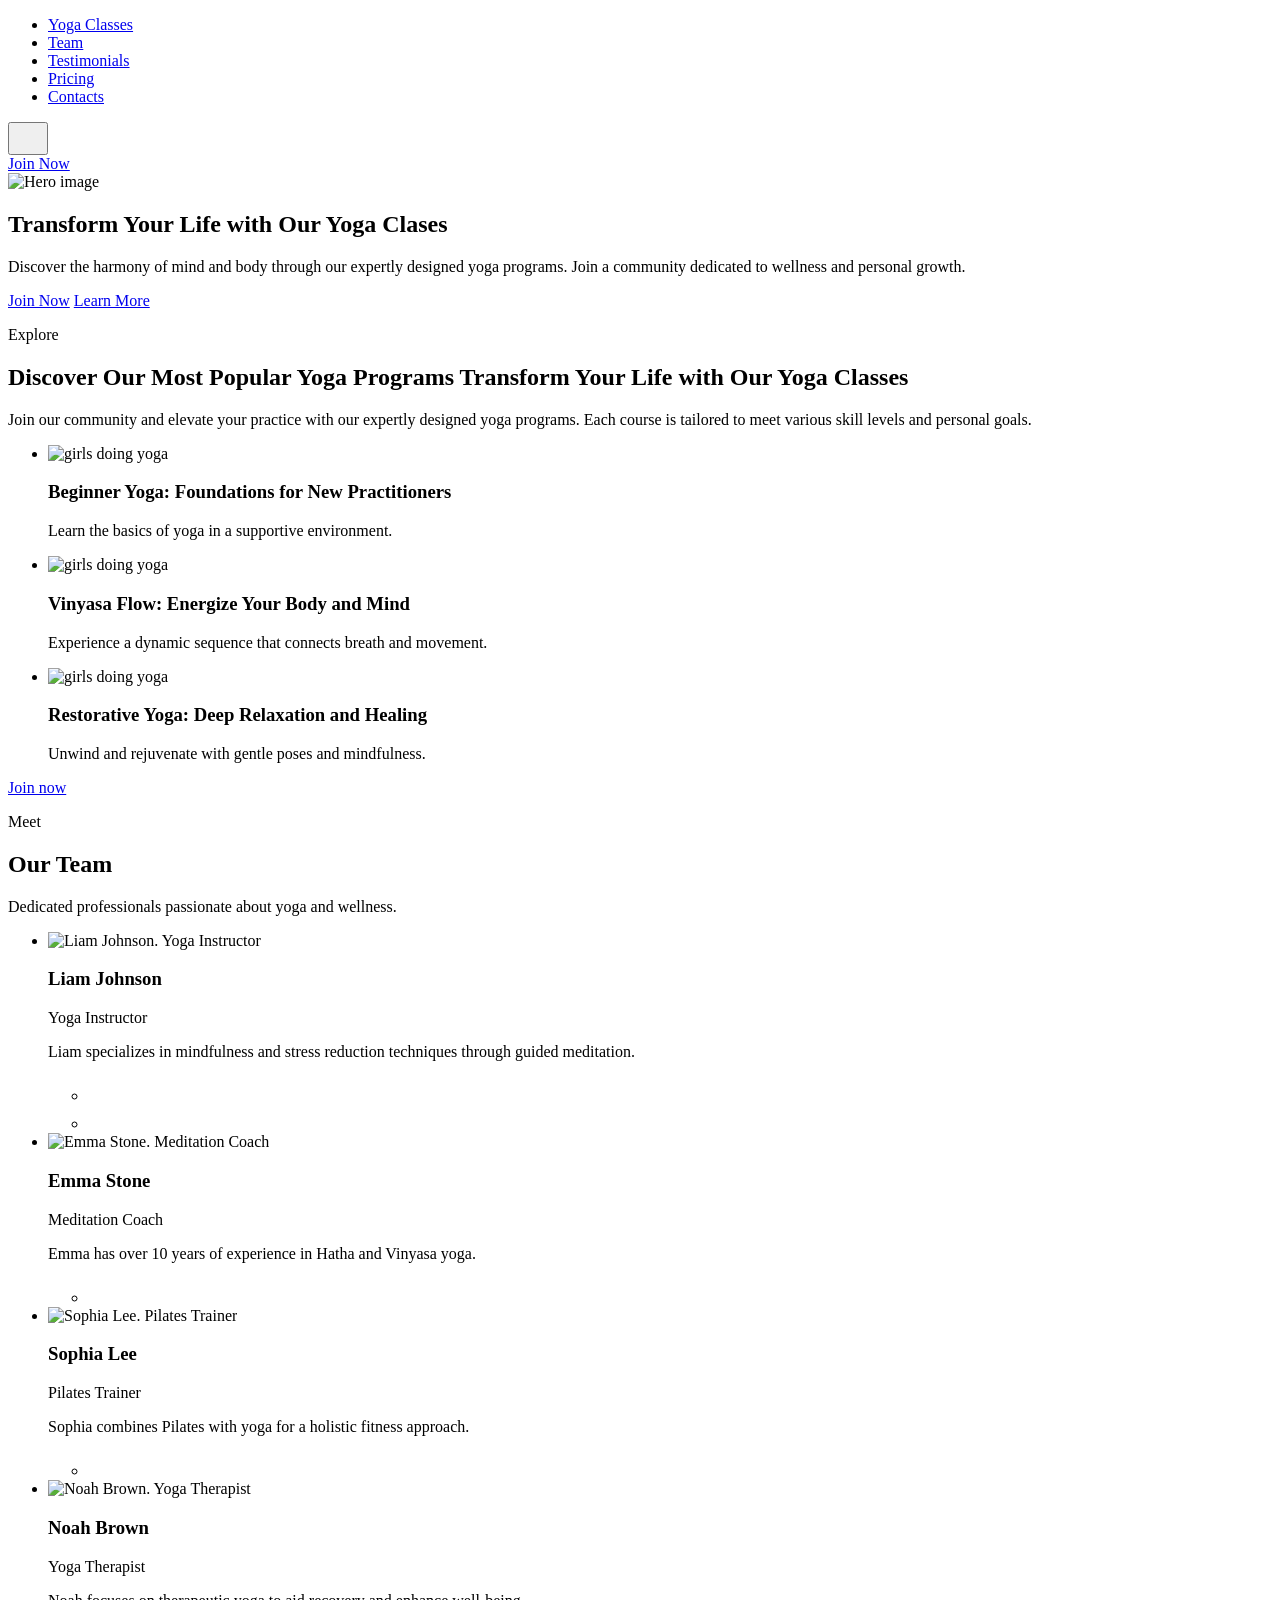
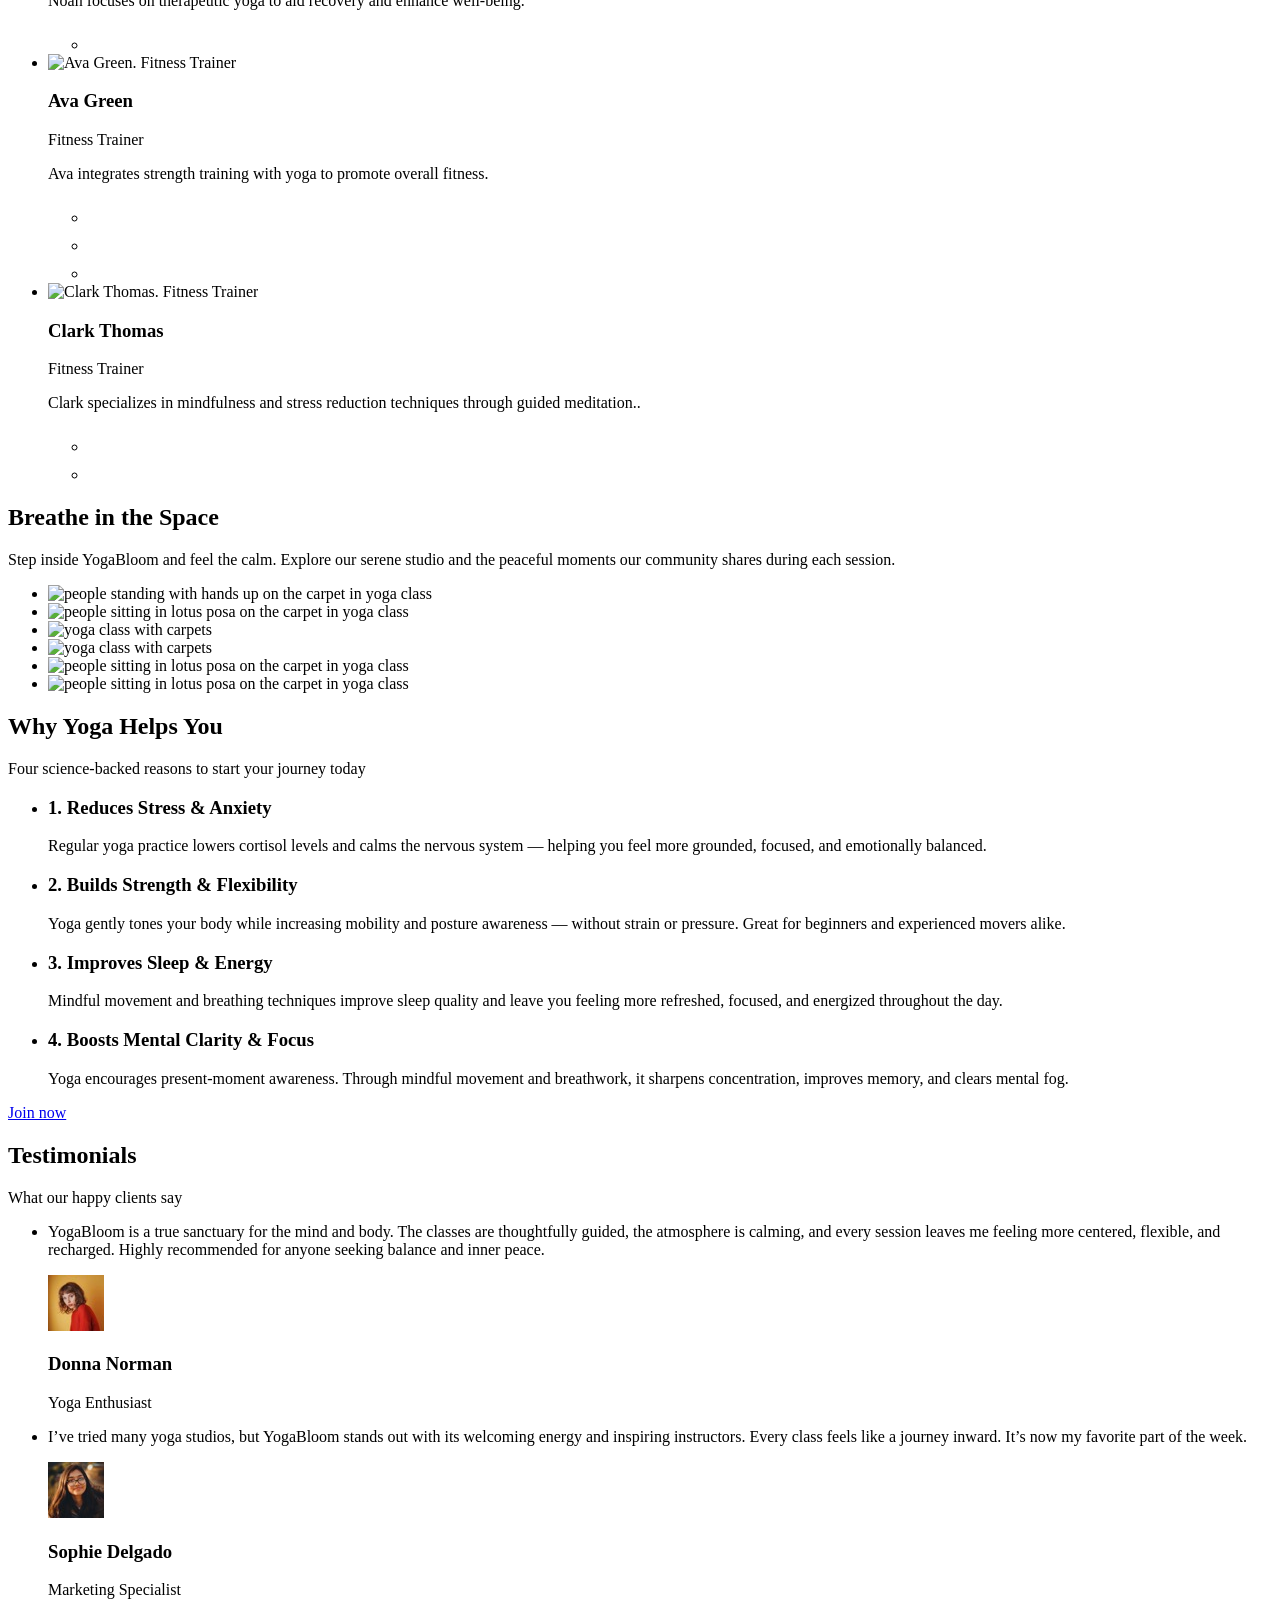
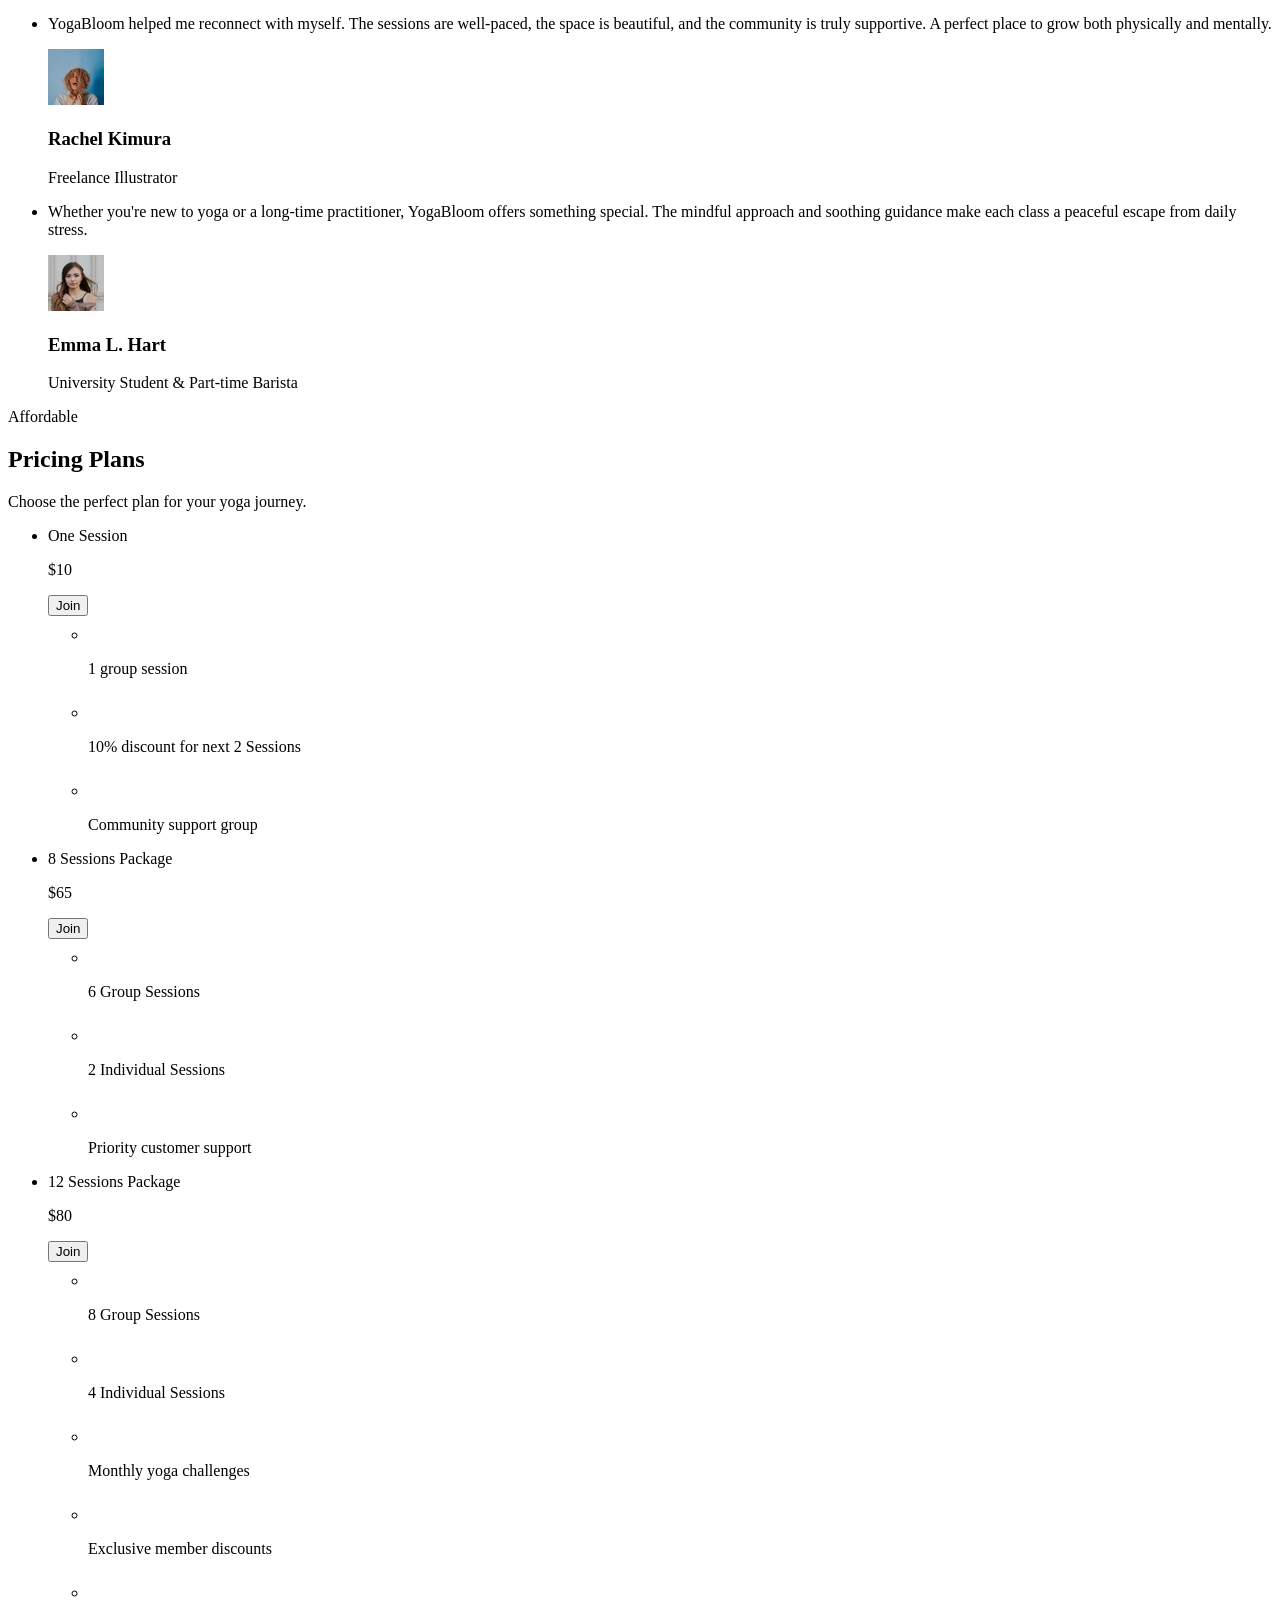
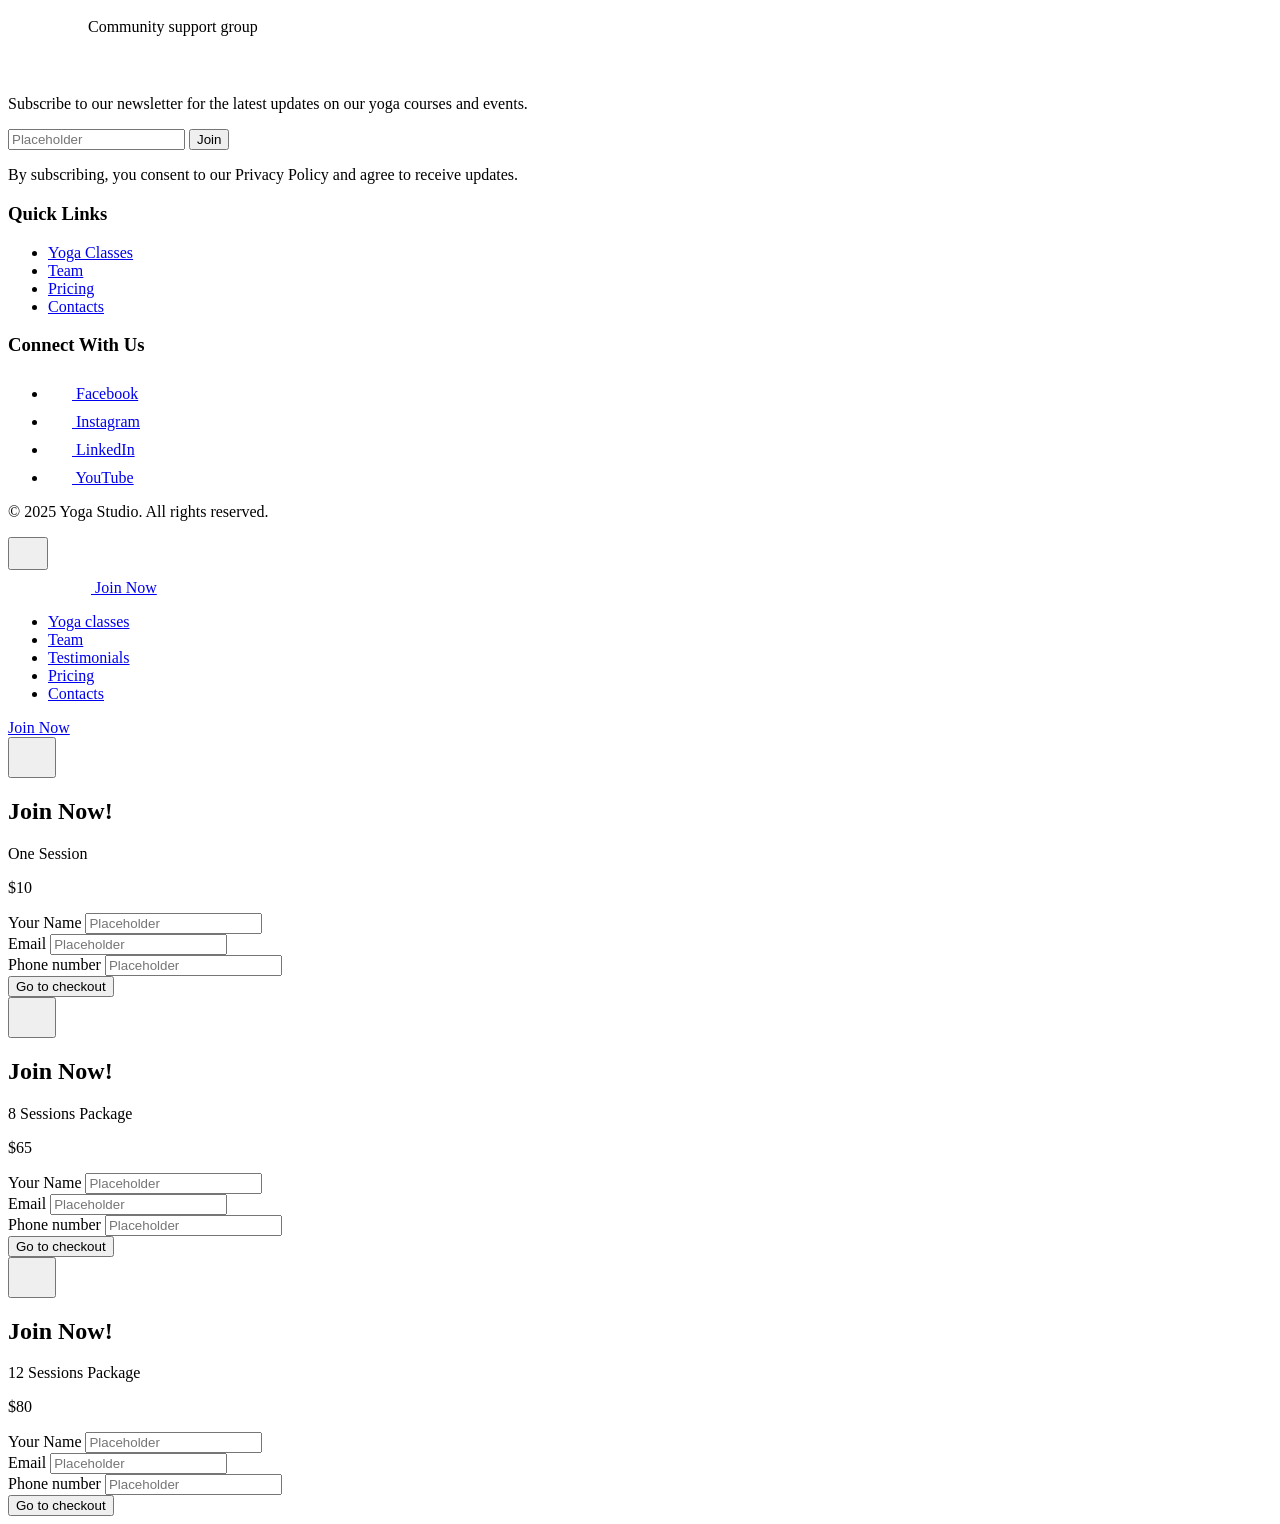
==== commit 0c0a6b07: "Deploying to gh-pages from @ Lordik10032018/Mixture-of-enthusiasm@3d8b859d15b41d08c1de7f5bb49d75c613" ====
--- a/index.html
+++ b/index.html
@@ -16,7 +16,7 @@
       href="https://unpkg.com/modern-normalize/modern-normalize.css"
     />
     <script type="module" crossorigin src="/Mixture-of-enthusiasm/index.js"></script>
-    <link rel="stylesheet" crossorigin href="/Mixture-of-enthusiasm/assets/index-BXJMBJGZ.css">
+    <link rel="stylesheet" crossorigin href="/Mixture-of-enthusiasm/assets/index-C1zupsUS.css">
   </head>
   <body>
     <header class="header">
@@ -60,6 +60,62 @@
 
     <main>
       
+
+<section class="hero" id="hero">
+
+    <picture>
+
+      <!-- Desktop -->
+       <source
+        media="(min-width: 1336px)"
+        srcset="/Mixture-of-enthusiasm/assets/hero-x1-desktop-BoMycWYH.jpg 1x, /Mixture-of-enthusiasm/assets/hero-x2-desktop-CPQtAnEk.jpg 2x"
+          width="1336"
+          height="684"
+          />
+
+      <!-- Tablet -->
+      <source
+        media="(min-width: 768px)"
+        srcset="/Mixture-of-enthusiasm/assets/hero-x1-tab-tzgELwvG.jpg 1x, /Mixture-of-enthusiasm/assets/hero-x2-tab-BWTGfFwb.jpg 2x"
+          width="768"
+          height="359"
+          />
+
+      <img
+        src="/Mixture-of-enthusiasm/assets/bgX1-BTUzJYyp.jpg"
+        srcset=".g/images/hero/hero-desktop-sq/bgX2.jpg 2x"
+        alt="Hero image"
+        class="hero-image"
+        width="375"
+        height="301"
+      />
+    </picture>
+
+    <div class="hero-text-block">
+
+        <h1 class="hero-title">
+          Transform Your Life with Our Yoga Clases
+        </h1>
+
+        <div class="hero-content">
+          <p class="hero-text">
+          Discover the harmony of mind and body through our expertly designed yoga programs. Join a community dedicated to
+          wellness and personal growth.
+        </p>
+
+        <div class="hero-buttons">
+
+          <a href="#price" class="hero-link btn">Join Now</a>
+
+          <a href="#gallery" class="hero-btn">Learn More</a>
+
+        </div>
+
+    </div>
+
+</section>
+
+
       <section id="yoga-classes">
   <div class="container">
     <p class="explore__label explore__label--moved">Explore</p>
